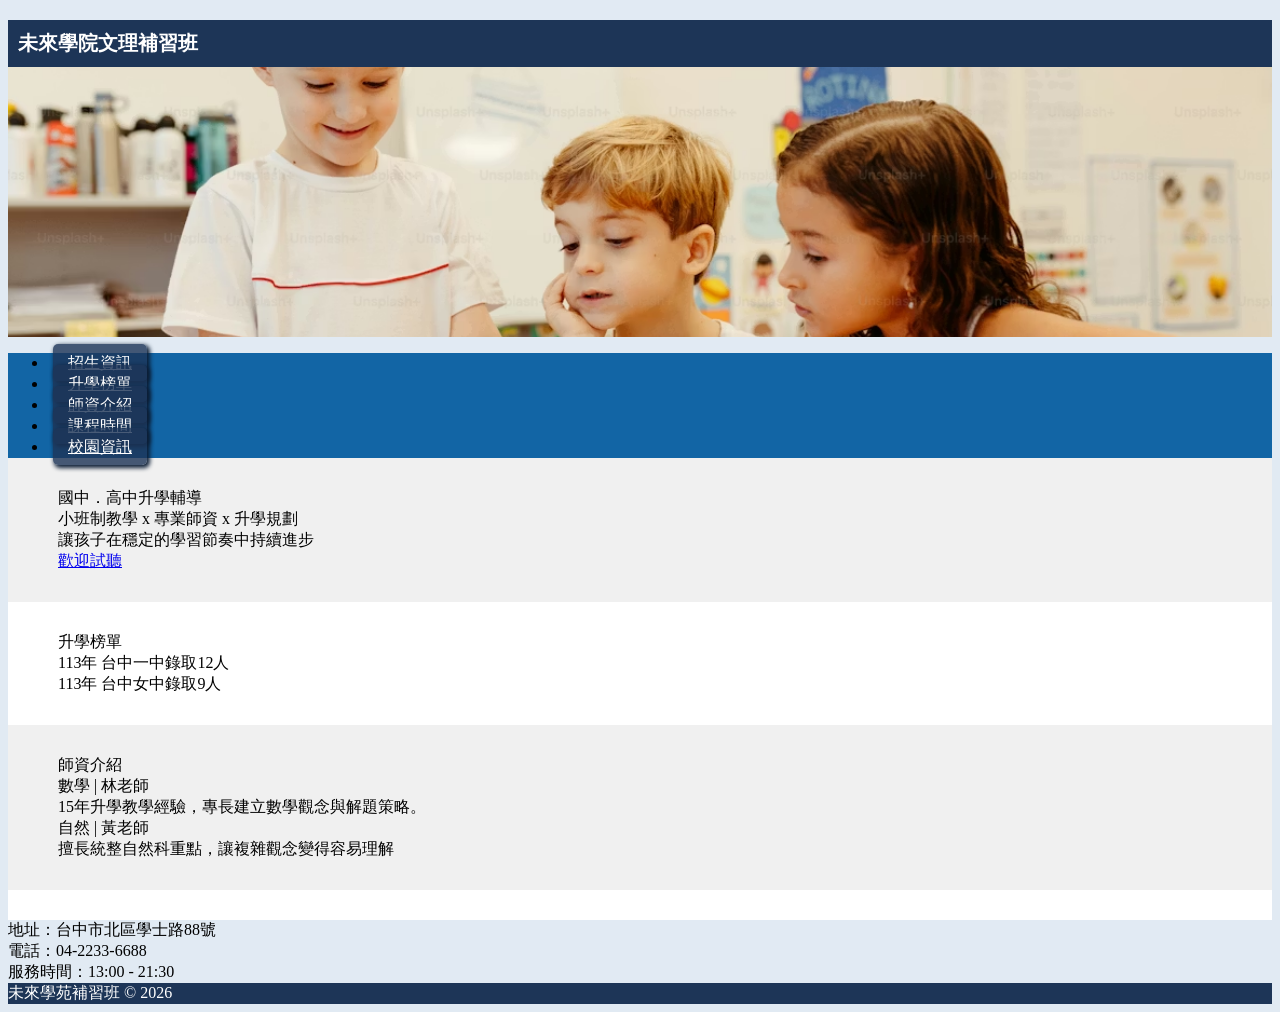
==== 20260306-04-Learn.html @ bdce8c11 "20260310 20260306-04-Learn.html Website create" ====
<!DOCTYPE html>
<html lang="zh-Hant-TW">

<head>
    <meta charset="UTF-8">
    <meta name="viewport" content="width=device-width, initial-scale=1.0">
    <title>未來學苑文理補習班</title>
    <link rel="stylesheet" href="css/bootstrap.min.css">
    <link rel="stylesheet" href="css/20260306-04-color.css">
    <style>
        body {
            background-color: var(--neutral-bg01);
        }

        .hearder .title {
            background-color: var(--brand-primary01);
            color: var(--text-light01);
            font-weight: 900;
            font-size: 20px;
            padding: 10px;
            margin-top: 20px;
        }

        .hearder .logo {
            background-image: url(img/Learn_001.avif);
            height: 30vh;
            background-position: center 40%;
            background-size: cover;
        }

        .hearder nav {
            background-color: var(--brand-bg02);
        }

        .hearder nav ul {
            margin-bottom: 0;
        }

        .hearder nav a {
            color: var(--text-light01);
            background-color: var(--brand-primary01b);
            padding: 10px 15px;
            margin: 10px 5px;
            border-radius: 5px;
            box-shadow: 2px 2px 4px 1px var(--brand-primary02);
        }

        .content .hero, .teachers {
            background-color: var(--neutral-bg02);
            padding-top: 30px;
            padding-bottom: 30px;
            padding-left: 50px;
            padding-right: 50px;
        }

        .content .slists {
            background-color: var(--neutral-white01);
            padding-top: 30px;
            padding-bottom: 30px;
            padding-left: 50px;
            padding-right: 50px;
        }

        .white-space {
            background-color: var(--neutral-white01);
            padding-top: 30px;
        }

        p {
            margin: 0;
            padding: 0;
        }

        
        
        .footer {
            background-color: var(--brand-primary01);
            color: var(--text-light01);
        }
    </style>
</head>

<body>
    <div class="container">
        <div class="hearder">
            <div class="title text-center">未來學院文理補習班</div>
            <div class="logo"></div>
            <nav class="text-center">
                <ul class="list-unstyled list-inline">
                    <li class="list-inline-item">
                        <a class="d-block text-decoration-none" href="#">招生資訊</a>
                    </li>
                    <li class="list-inline-item">
                        <a class="d-block text-decoration-none" href="#">升學榜單</a>
                    </li>
                    <li class="list-inline-item">
                        <a class="d-block text-decoration-none" href="#">師資介紹</a>
                    </li>
                    <li class="list-inline-item">
                        <a class="d-block text-decoration-none" href="#">課程時間</a>
                    </li>
                    <li class="list-inline-item">
                        <a class="d-block text-decoration-none" href="#">校園資訊</a>
                    </li>
                </ul>
            </nav>
        </div>
        <div class="content">
            <div class="hero text-center">
                <div class="h1">國中．高中升學輔導</div>
                <p>小班制教學 x 專業師資 x 升學規劃</p>
                <p>讓孩子在穩定的學習節奏中持續進步</p>
                <a class="d-block text-decoration-none" href="#">歡迎試聽</a>
            </div>
            <div class="slists">
                <div class="h2 text-center">升學榜單</div>
                <p class="d-block">113年 台中一中錄取12人</p>
                <p class="d-block">113年 台中女中錄取9人</p>
                <p class="d-block"></p>
            </div>
            <div class="teachers">
                <div class="h2 text-center">師資介紹</div>
                <div class="h5 text-info person">數學 | 林老師</div>
                <p>15年升學教學經驗，專長建立數學觀念與解題策略。</p>
                <div class="h5 text-info person">自然 | 黃老師</div>
                <p>擅長統整自然科重點，讓複雜觀念變得容易理解</p>
            </div>
            <div class="white-space"></div>
            <div class="contact text-center">
                <p>地址：台中市北區學士路88號</p>
                <p>電話：04-2233-6688</p>
                <p>服務時間：13:00 - 21:30</p>
            </div>
        </div>
        <div class="footer text-center">
            <p>未來學苑補習班 © 2026</p>
        </div>
    </div>
    <script src="js/bootstrap.bundle.min.js"></script>
</body>

</html>
---- css/20260306-04-color.css ----
:root {
  /* 主要品牌色 - 深藍色 (Header/Footer/標題) */
  --brand-primary01: #1d3557; 
  --brand-primary01b: #1d3557ce; 
  --brand-primary02: #0c1e36;
  
  /* 強調色 - 活力橘 (預約試聽按鈕) */
  --brand-accent01: #ff8c00;
  --brand-accent02: #ffa500; /* 懸停效果建議色 */

  /* 背景與輔助色 */
  --brand-bg01: #e9f1f7;      /* 榜單項目的淡藍色背景 */
  --brand-bg02: #1265a5;
  --neutral-bg01: #e1eaf3;    /* 頁面次要背景灰 */
  --neutral-bg02: #f0f0f0;
  --neutral-white01: #ffffff; /* 純白色卡片背景 */

  /* 文字與邊框 */
  --text-dark01: #333333;     /* 主要內文深灰色 */
  --text-light01: #ffffff;    /* 標籤/按鈕上的白色文字 */
  --border-light01: #e0e0e0;  /* 師資介紹卡片的邊框色 */
}
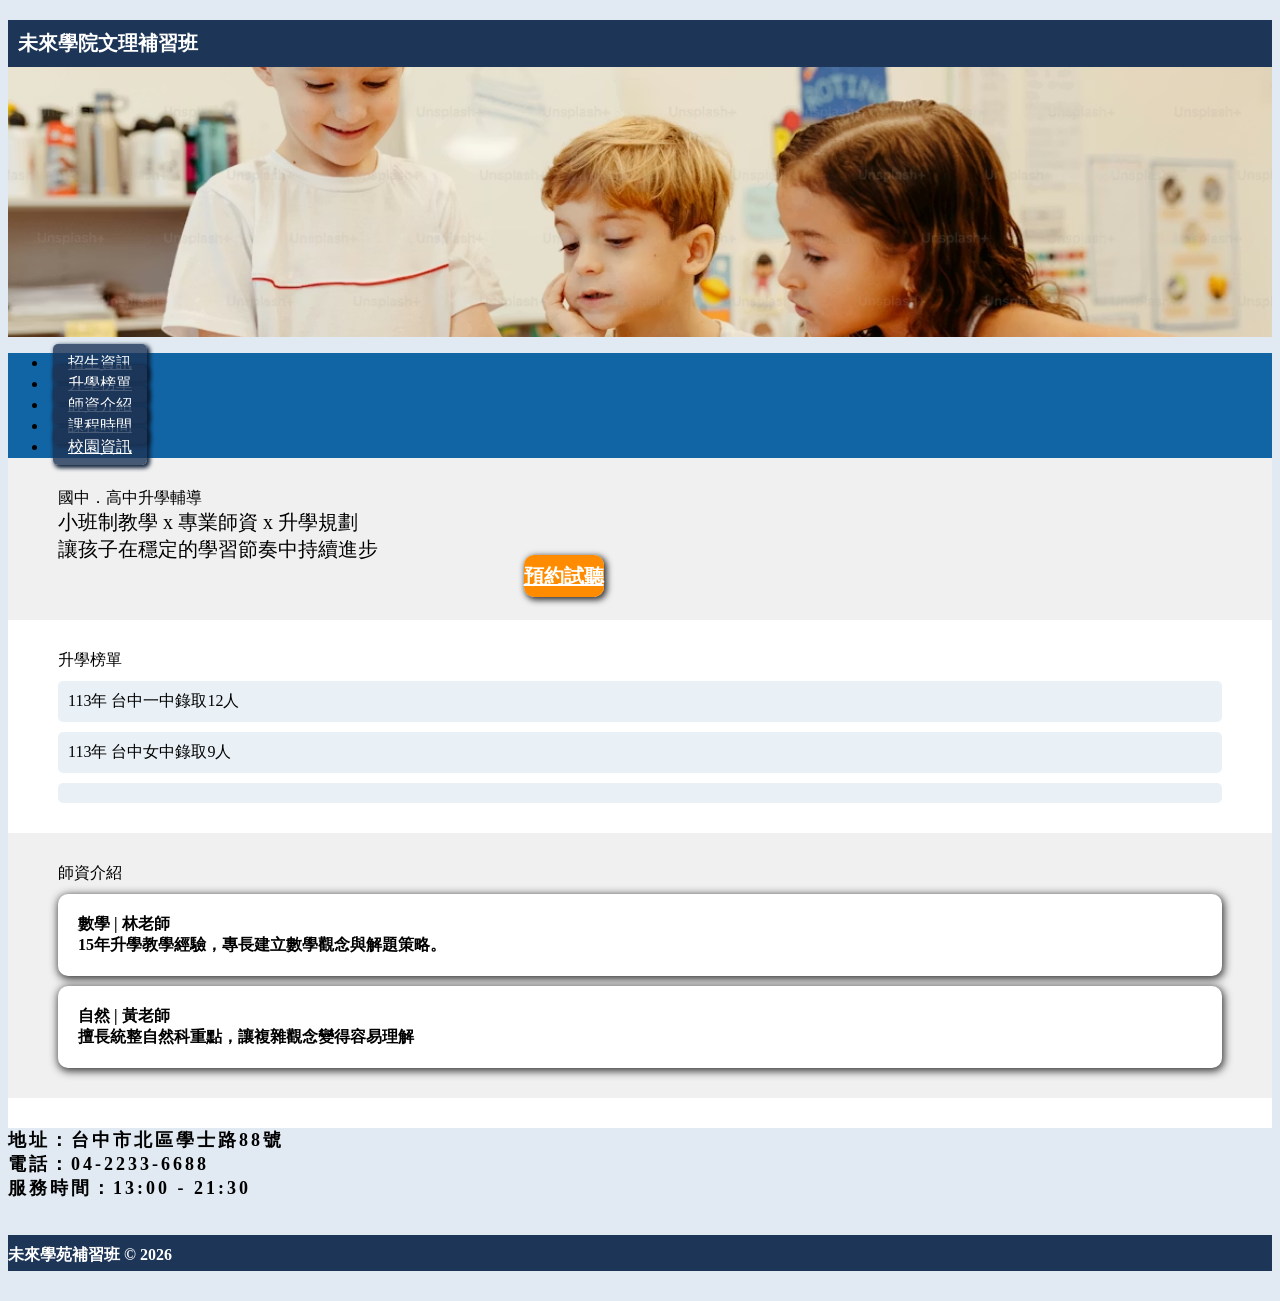
==== commit b0a9c29e: "add 20260306-04-Learn Page" ====
--- a/20260306-04-Learn.html
+++ b/20260306-04-Learn.html
@@ -43,6 +43,14 @@
             margin: 10px 5px;
             border-radius: 5px;
             box-shadow: 2px 2px 4px 1px var(--brand-primary02);
+            transition: transform, background-color 0.5s;
+        }
+
+        .hearder nav a:hover {
+            transform: scale(1.08);
+            background-color: var(--brand-primary03);
+            color: var(--brand-primary02);
+            font-weight: 900;
         }
 
         .content .hero, .teachers {
@@ -71,11 +79,62 @@
             padding: 0;
         }
 
-        
+        .content .hero p {
+            font-size: 20px;
+        }
+
+        .content .hero a {
+            background-color: var(--brand-accent01);
+            margin-top: 15px;
+            margin-left: 40%;
+            margin-right: 40%;
+            font-size: 20px;
+            color: var(--text-light01);
+            font-weight: 900;
+            border-radius: 10px;
+            padding-top: 10px;
+            padding-bottom: 10px;
+            box-shadow: 2px 2px 6px 1px var(--text-dark01);
+            transition: transform 0.5s;
+        }
+
+        .content .hero a:hover {
+            transform: scale(1.05);
+        }
+
+        .content .slists p {
+            background-color: var(--brand-bg01);
+            padding: 10px;
+            margin-top: 10px;
+            border-radius: 5px;
+        }
+
+        .content .teachers .persion-info {
+            background-color: var(--neutral-white01);
+            padding: 20px;
+            margin-top: 10px;
+            border-radius: 10px;
+            box-shadow: 1px 2px 8px 1px var(--text-dark01);
+            font-weight: 900;
+        }
+
+        .content .contact {
+            margin-bottom: 35px;
+        }
+
+        .content .contact p {
+            font-size: 18px;
+            font-weight: 900;
+            letter-spacing: 3px;
+        }
         
         .footer {
             background-color: var(--brand-primary01);
             color: var(--text-light01);
+            font-weight: 900;
+            padding-top: 10px;
+            padding-bottom: 5px;
+            margin-bottom: 30px;
         }
     </style>
 </head>
@@ -110,7 +169,7 @@
                 <div class="h1">國中．高中升學輔導</div>
                 <p>小班制教學 x 專業師資 x 升學規劃</p>
                 <p>讓孩子在穩定的學習節奏中持續進步</p>
-                <a class="d-block text-decoration-none" href="#">歡迎試聽</a>
+                <a class="d-block text-decoration-none" href="#">預約試聽</a>
             </div>
             <div class="slists">
                 <div class="h2 text-center">升學榜單</div>
@@ -120,10 +179,14 @@
             </div>
             <div class="teachers">
                 <div class="h2 text-center">師資介紹</div>
-                <div class="h5 text-info person">數學 | 林老師</div>
-                <p>15年升學教學經驗，專長建立數學觀念與解題策略。</p>
-                <div class="h5 text-info person">自然 | 黃老師</div>
-                <p>擅長統整自然科重點，讓複雜觀念變得容易理解</p>
+                <div class="persion-info">
+                    <div class="h5 text-info person">數學 | 林老師</div>
+                    <p>15年升學教學經驗，專長建立數學觀念與解題策略。</p>
+                </div>
+                <div class="persion-info">
+                    <div class="h5 text-info person">自然 | 黃老師</div>
+                    <p>擅長統整自然科重點，讓複雜觀念變得容易理解</p>
+                </div>
             </div>
             <div class="white-space"></div>
             <div class="contact text-center">
--- a/css/20260306-04-color.css
+++ b/css/20260306-04-color.css
@@ -3,6 +3,7 @@
   --brand-primary01: #1d3557; 
   --brand-primary01b: #1d3557ce; 
   --brand-primary02: #0c1e36;
+  --brand-primary03: #4589e2;
   
   /* 強調色 - 活力橘 (預約試聽按鈕) */
   --brand-accent01: #ff8c00;
